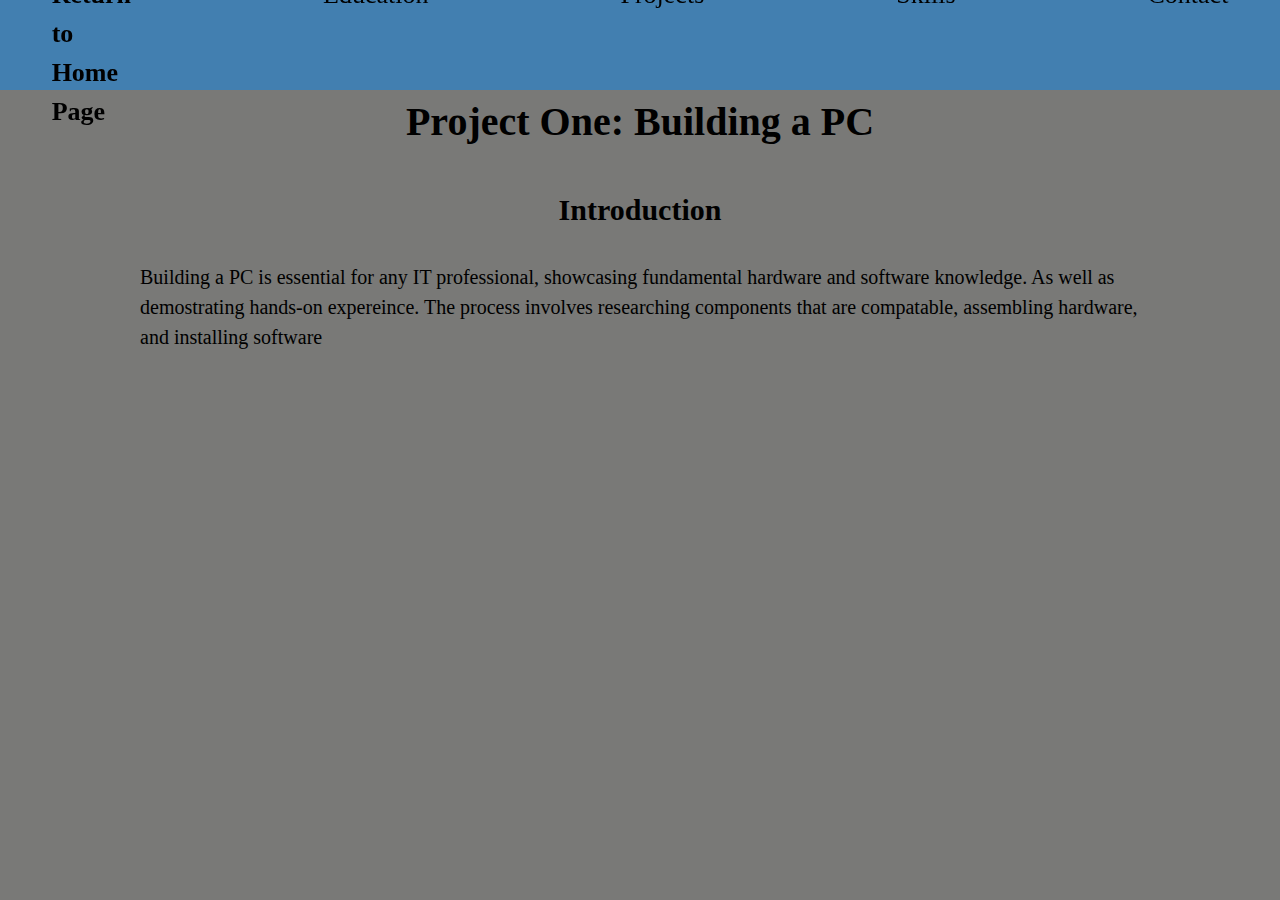
==== src/project/project1.html @ 332efd99 "update" ====
<!DOCTYPE html>
<html lang="en">

<head>
  <meta charset="UTF-8" />
  <meta name="viewport" content="width=device-width, initial-scale=1.0">
  <meta http-equiv="X-UA-Compatible" content="ie=edge" />
  <title>HTML 5 Boilerplate</title>
  <link rel="stylesheet" href="../../assets/project.css" />
</head>
<body>
    <nav id="large-screen-nav">
    <ul>
      <li>
        <a aria-label="Navigate to the Home Page" href="../index.html">Return to Home Page</a>
      </li>
      <li>
      <li>
        <a aria-label="Navigate to the Education Section" href="#education">Education</a>
      </li>
      </li>
      <li>
      <li>
        <a aria-label="Navigate to the Project Section" href="#project">Projects</a>
      </li>
      </li>
      <li>
      <li>
        <a aria-label="Navigate to the Skills Section" href="#skills">Skills</a>
      </li>
      </li>
      <li>
      <li>
        <a aria-label="Navigate to the About Me Section" href="#contact">Contact</a>
      </li>
      </li>
    </ul>
  </nav>
  <main>
    <section id="title">
      <div class="container">
        <h1> Project One: Building a PC</h1>
        </div>
    </section>
    <section id="Introduction">
      <div class="container">
        <h2>Introduction</h2>
        <p> Building a PC is essential for any IT professional, showcasing fundamental hardware and software knowledge. As well as demostrating hands-on expereince.
        The process involves researching components that are compatable, assembling hardware, and installing software </p>
      </div>
    </section>
  </main>
</body>
---- assets/project.css ----
html {
  overflow-anchor: none;
}

#large-screen-nav {
  height: 75px;
  width: 100%;
  position: fixed;
  z-index: 1;
  top: 0;
  left: 0;
  background-color: #427fb0;
  padding-top: 15px;
  transition: 0.25s;
  border-color: #000000;
  display: flex;
  justify-content: center;
  align-items: center;
}

#large-screen-nav > ul {
  list-style: none;
  display: flex;
  margin: 0;
  padding: 0;
}

#large-screen-nav > ul > li {
  padding: 8px 32px;
  text-decoration: none;
  font-size: 26px;
  color: #000000;
  display: inline;
  margin-bottom: 0;
}

#large-screen-nav > ul > li:hover {
  padding: 8px 32px;
  text-decoration: none;
  font-size: 26px;
  color: #f37171;
  font-weight: 600;
  display: inline;
  transition: 0.3s;
  cursor: pointer;
}

#large-screen-nav > ul > li > a {
  padding: 8px 32px;
  text-decoration: none;
  font-size: 26px;
  color: #000000;
  display: inline-block;
  margin-bottom: 0;
}

#large-screen-nav > ul > li > a:hover {
  padding: 8px 32px;
  text-decoration: none;
  font-size: 26px;
  font-weight: bold;
  color: #f37171;
  display: inline-block;
  margin-bottom: 0;
  transition: 0.3s;
  cursor: pointer;
}

#large-screen-nav > ul > li > a:after {
  transition-delay: 0.2s;
  transition-duration: 0.7s;
  transition-property: all;
  transition-timing-function: ease-out;
}

body {
  color: #000000;
  font-size: 400;
  line-height: 1.5;
  width: auto;
  background-color: #797977;
  margin: 0;
}

main {
  display: block;
  margin: 0 auto;
  position: relative;
  unicode-bidi: isolate;
  padding-top: 65px; /* Ensure content does not overlap with navbar */
}

.container {
  display: flex;
  flex-direction: column;
  justify-content: center;
  align-items: center;
  text-rendering: optimizeLegibility;
  text-size-adjust: 100%;
  -webkit-text-size-adjust: auto;
}

.container h1 {
  font-size: 40px;
  font-family: 'Times New Roman', Times, serif;
  font-weight: 600;
  margin-bottom: 10px;
  -webkit-text-size-adjust: antialiased;
  text-size-adjust: 100%;
  text-rendering: optimizeLegibility;
}

.container h2 {
  font-size: 30px;
  font-family: "Times New Roman", Times, serif;
  font-weight: 600;
  margin-bottom: 10px;
  -webkit-text-size-adjust: antialiased;
  text-size-adjust: 100%;
  text-rendering: optimizeLegibility;
  text-align: left;
}

.container p {
  font-size: 20px;
  font-weight: 400;
  -webkit-text-size-adjust: antialiased;
  text-size-adjust: 100%;
  text-rendering: optimizeLegibility;
  max-width: 1000px;
}

hr {
  width: 200%;
  margin-left: -50px;
}
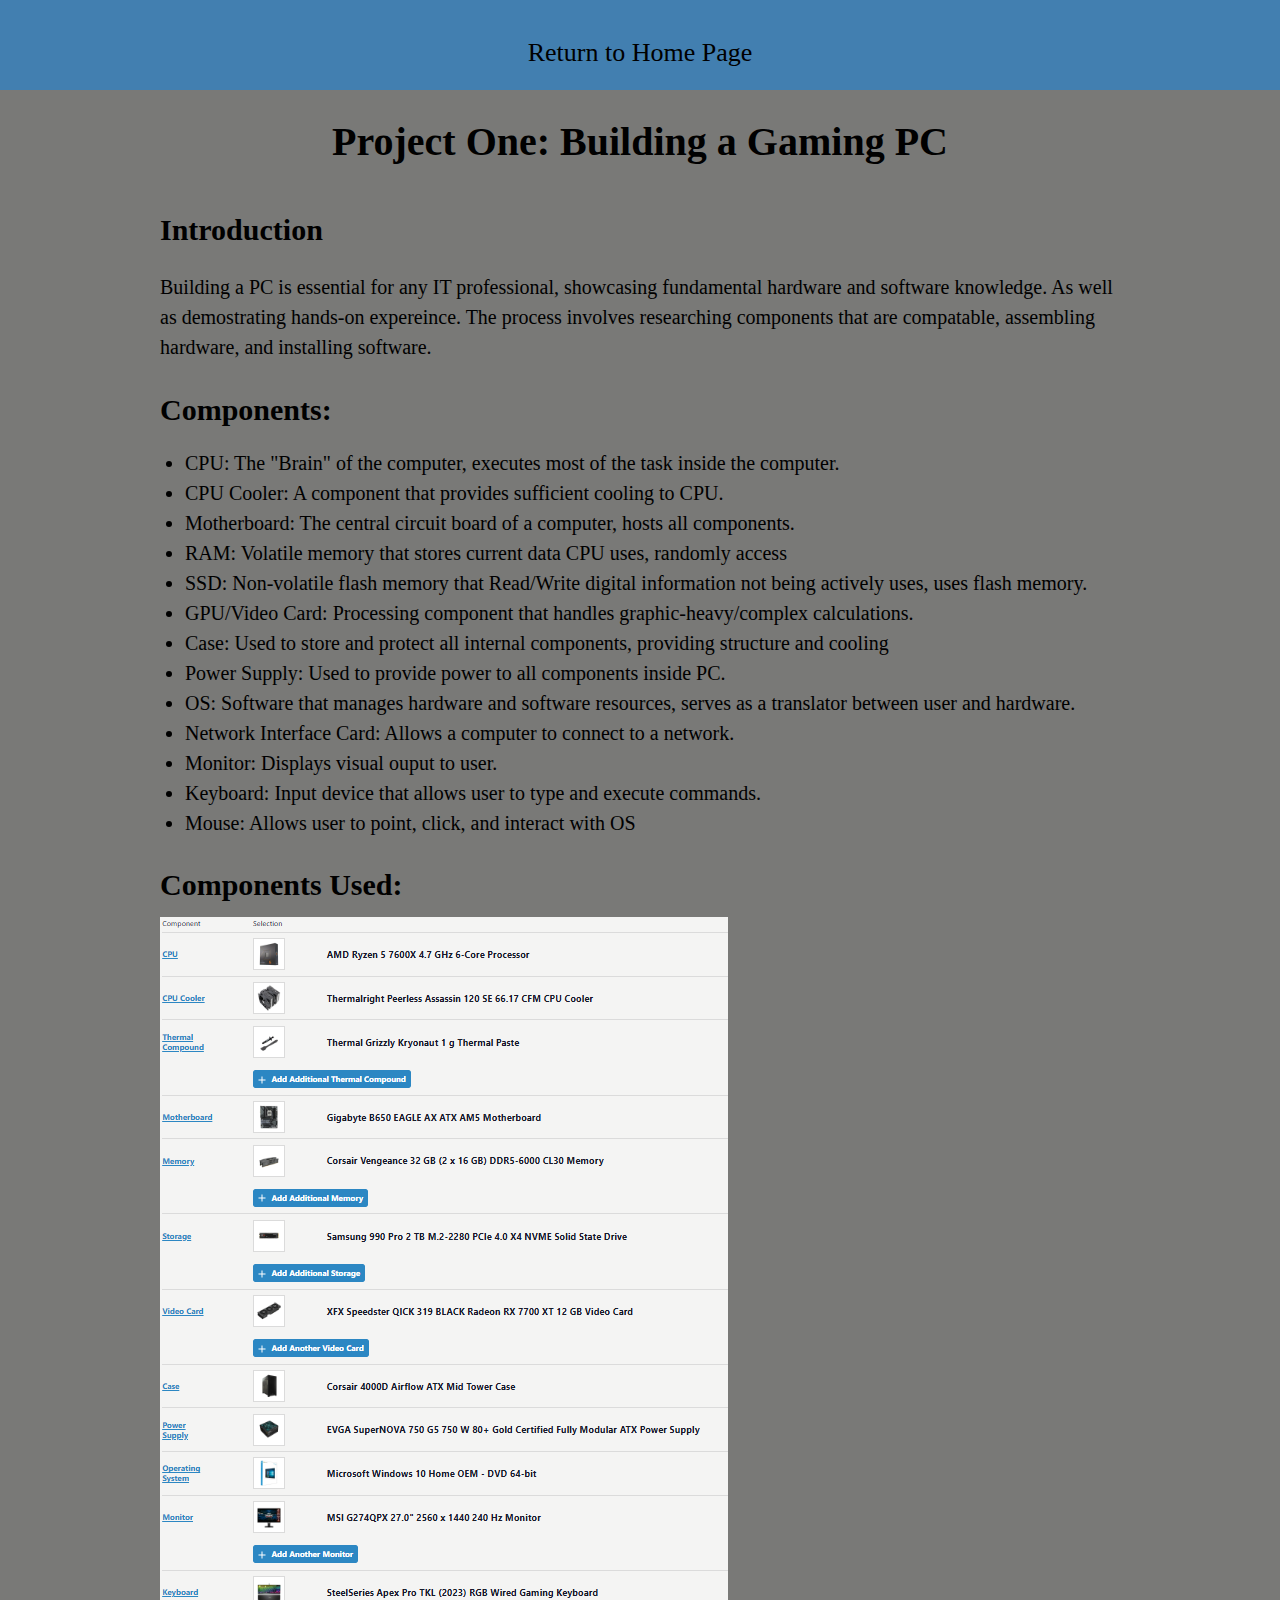
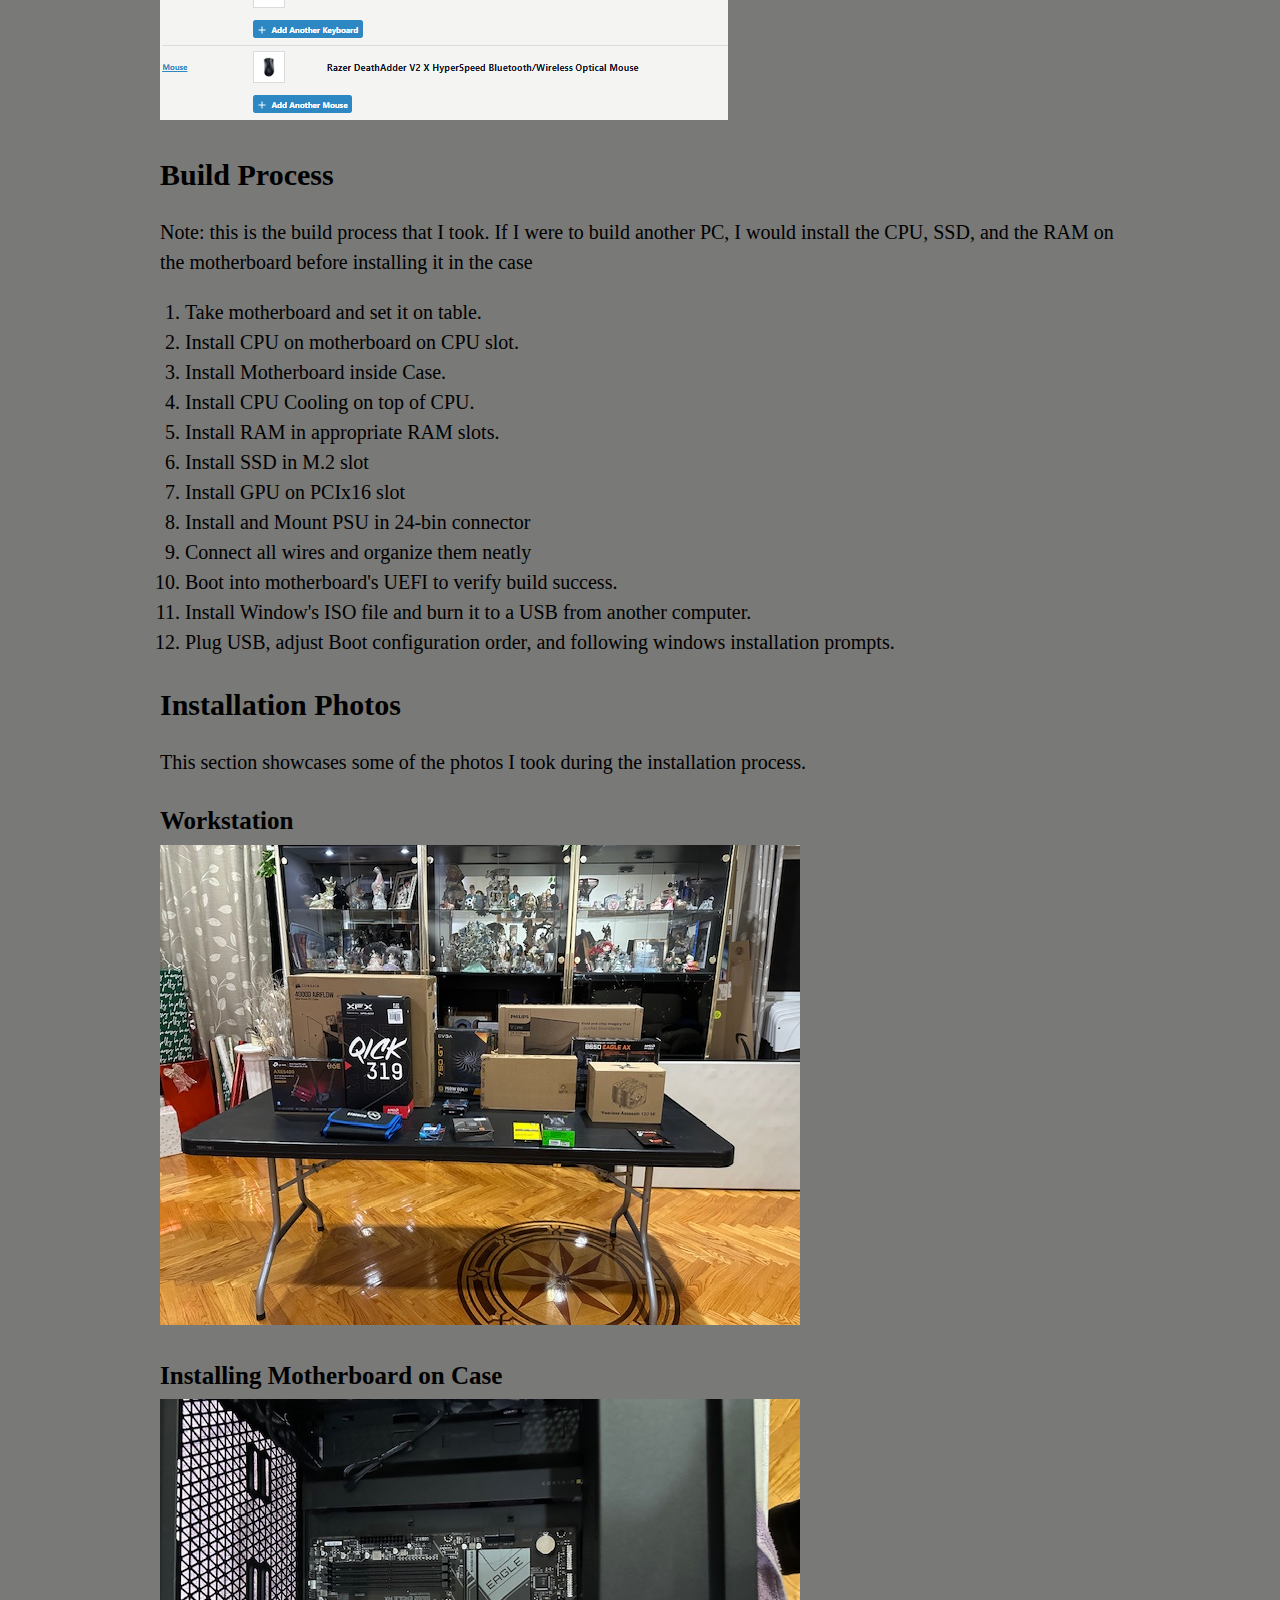
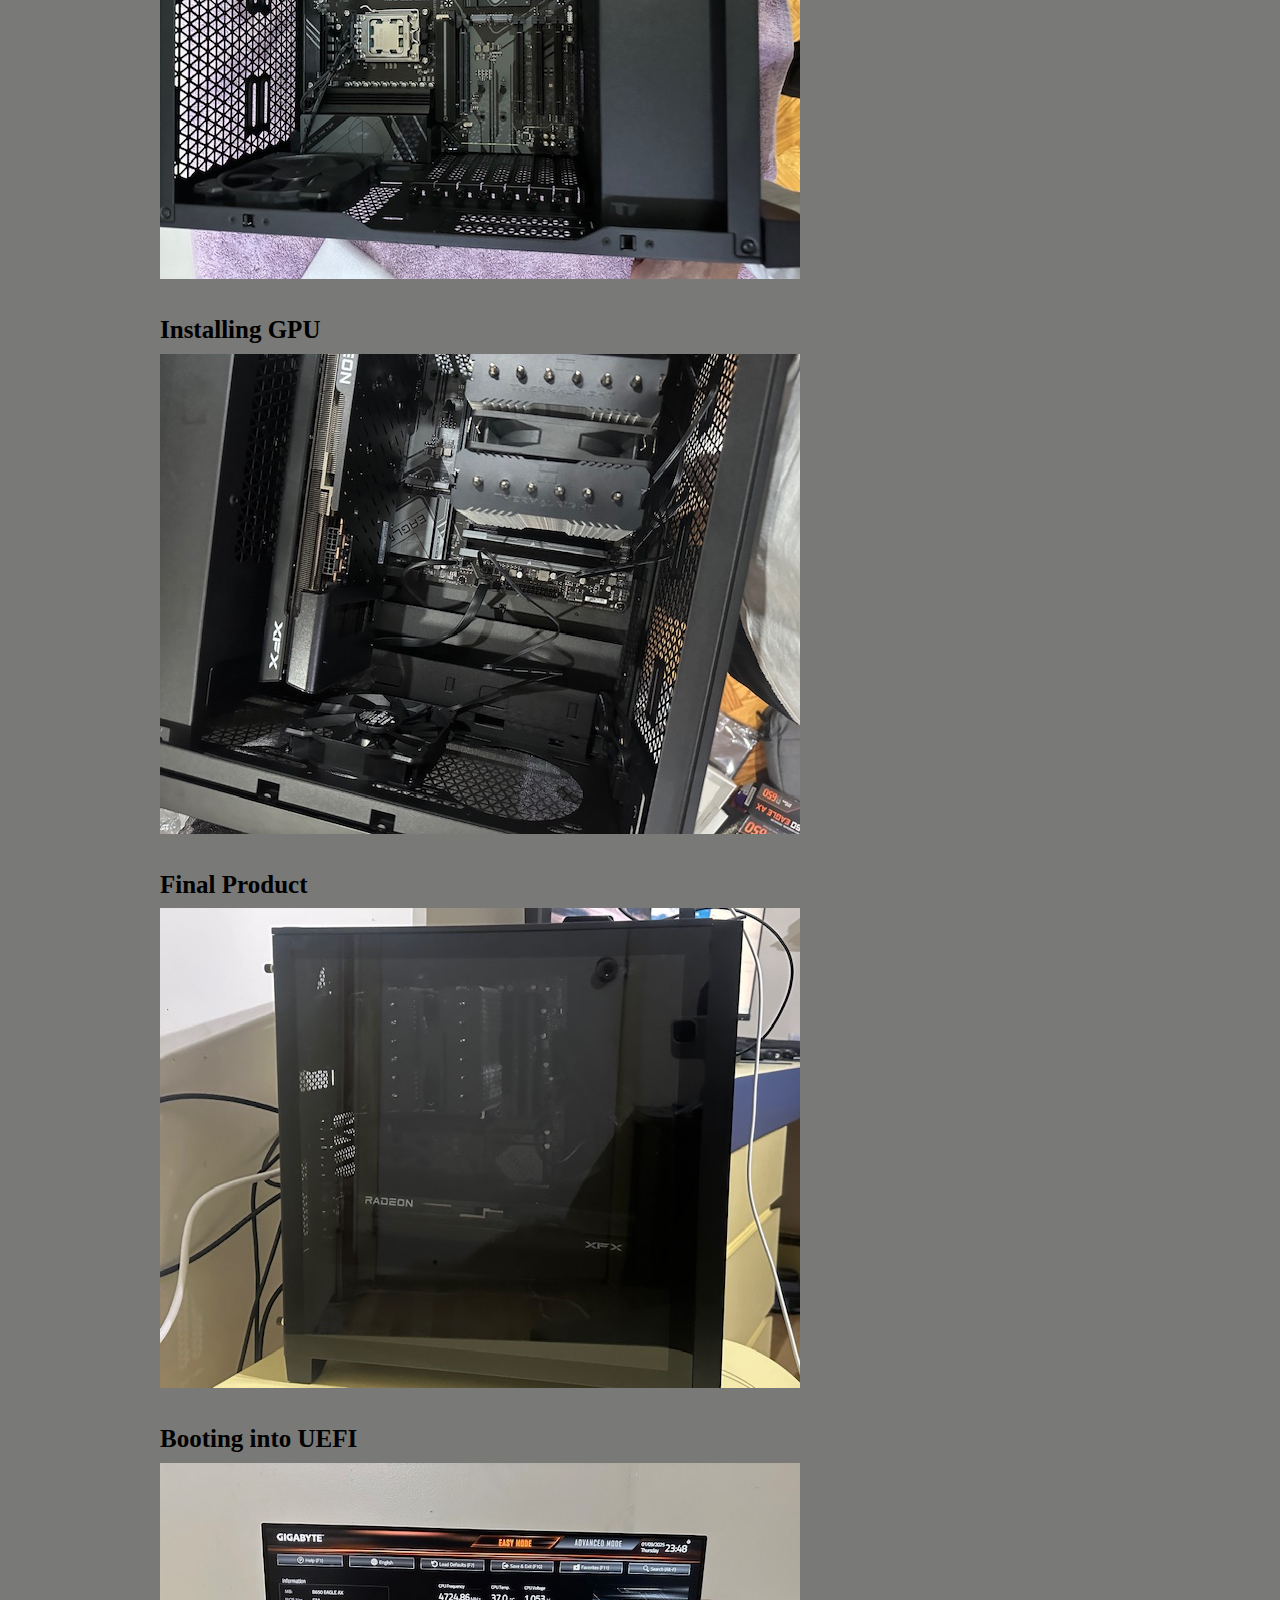
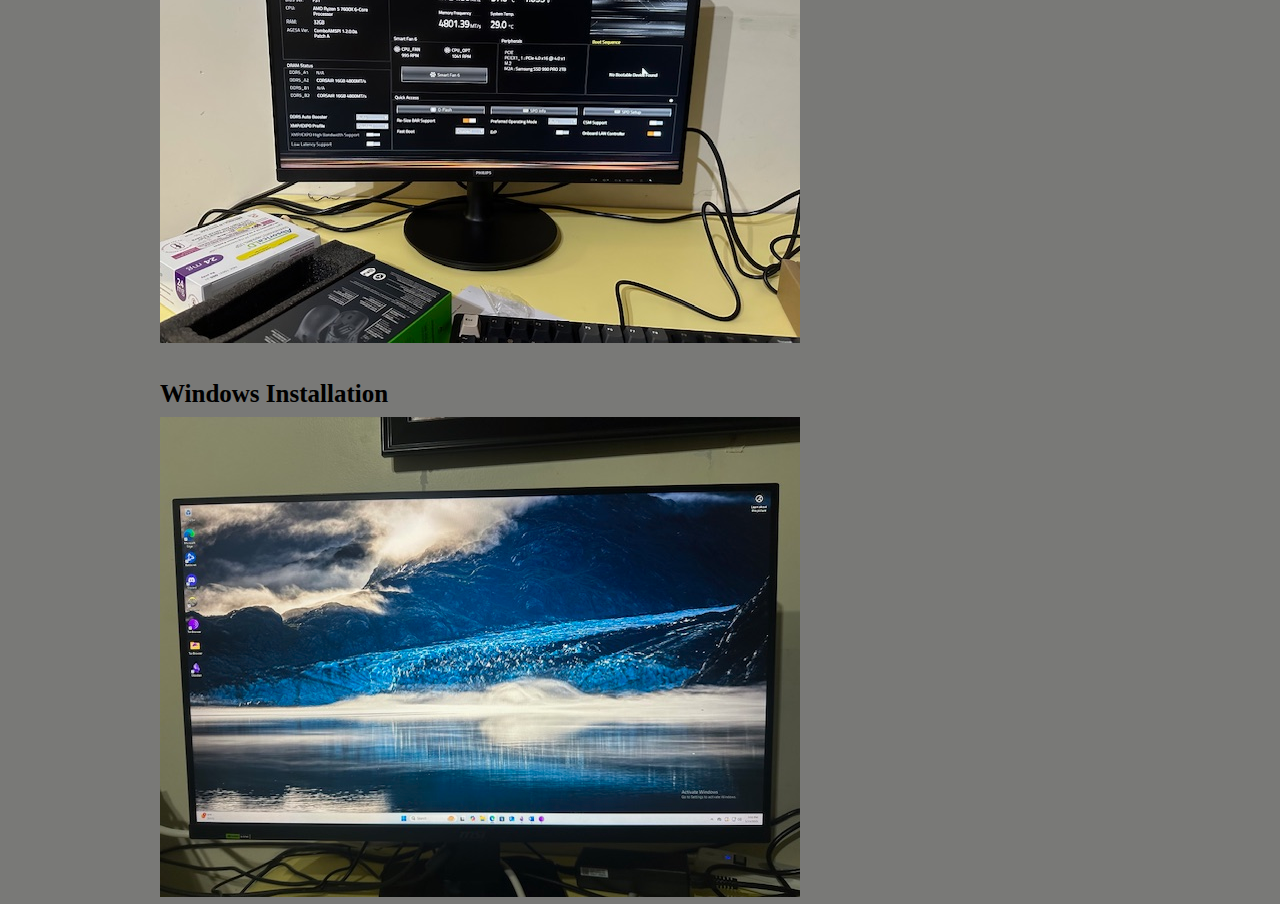
==== commit 9d4bb93b: "update" ====
--- a/src/project/project1.html
+++ b/src/project/project1.html
@@ -14,40 +14,87 @@
       <li>
         <a aria-label="Navigate to the Home Page" href="../index.html">Return to Home Page</a>
       </li>
-      <li>
-      <li>
-        <a aria-label="Navigate to the Education Section" href="#education">Education</a>
-      </li>
-      </li>
-      <li>
-      <li>
-        <a aria-label="Navigate to the Project Section" href="#project">Projects</a>
-      </li>
-      </li>
-      <li>
-      <li>
-        <a aria-label="Navigate to the Skills Section" href="#skills">Skills</a>
-      </li>
-      </li>
-      <li>
-      <li>
-        <a aria-label="Navigate to the About Me Section" href="#contact">Contact</a>
-      </li>
-      </li>
     </ul>
   </nav>
   <main>
     <section id="title">
       <div class="container">
-        <h1> Project One: Building a PC</h1>
+        <h1> Project One: Building a Gaming PC</h1>
         </div>
     </section>
     <section id="Introduction">
       <div class="container">
         <h2>Introduction</h2>
         <p> Building a PC is essential for any IT professional, showcasing fundamental hardware and software knowledge. As well as demostrating hands-on expereince.
-        The process involves researching components that are compatable, assembling hardware, and installing software </p>
+        The process involves researching components that are compatable, assembling hardware, and installing software. </p>
       </div>
+    </section>
+    <section id="components">
+      <div class="container">
+        <h2>Components:</h2>
+        <ul>
+          <li>CPU: The "Brain" of the computer, executes most of the task inside the computer. </li>
+          <li>CPU Cooler: A component that provides sufficient cooling to CPU.</li>
+          <li>Motherboard: The central circuit board of a computer, hosts all components.</li>
+          <li>RAM: Volatile memory that stores current data CPU uses, randomly access</li>
+          <li>SSD: Non-volatile flash memory that Read/Write digital information not being actively uses, uses flash memory.</li>
+          <li>GPU/Video Card: Processing component that handles graphic-heavy/complex calculations.</li>
+          <li>Case: Used to store and protect all internal components, providing structure and cooling</li>
+          <li>Power Supply: Used to provide power to all components inside PC.</li>
+          <li>OS: Software that manages hardware and software resources, serves as a translator between user and hardware.</li>
+          <li>Network Interface Card: Allows a computer to connect to a network.</li>
+          <li>Monitor: Displays visual ouput to user.</li>
+          <li>Keyboard: Input device that allows user to type and execute commands.</li>
+          <li>Mouse: Allows user to point, click, and interact with OS</li>
+        </ul>
+      </div>
+    </section>
+    <section id="parts-used">
+      <div class="container">
+        <h2>Components Used:</h2>
+        <img src="../../assets/img/project1_img/components-used.png" alt="components-used">
+      </div>
+    </section>
+    <section id="build-process">
+      <div class="container">
+        <h2>Build Process</h2>
+        <p>Note: this is the build process that I took. If I were to build another PC, I would install the CPU, SSD, and the RAM on the motherboard before installing it in the case</p>
+        <ol>
+          <li>Take motherboard and set it on table.</li>
+          <li>Install CPU on motherboard on CPU slot.</li>
+          <li>Install Motherboard inside Case.</li>
+          <li>Install CPU Cooling on top of CPU.</li>
+          <li>Install RAM in appropriate RAM slots.</li>
+          <li>Install SSD in M.2 slot</li>
+          <li>Install GPU on PCIx16 slot</li>
+          <li>Install and Mount PSU in 24-bin connector</li>
+          <li>Connect all wires and organize them neatly</li>
+          <li>Boot into motherboard's UEFI to verify build success.</li>
+          <li>Install Window's ISO file and burn it to a USB from another computer.</li>
+          <li>Plug USB, adjust Boot configuration order, and following windows installation prompts.</li>
+        </ol>
+      </div>
+    </section>
+    <section id="photos">
+      <div class="container">
+        <h2>Installation Photos</h2>
+        <p>This section showcases some of the photos I took during the installation process.</p>
+        <h3>Workstation</h3>
+        <img src="../../assets/img/project1_img/workstation.jpg" alt="workstation">
+        <h3>Installing Motherboard on Case</h3>
+        <img src="../../assets/img/project1_img/installing-motherboard-to-case.jpg" alt="Installing Motherboard on Case">
+        <h3>Installing GPU</h3>
+        <img src="../../assets/img/project1_img/installing-gpu.jpg" alt="Installing GPU">
+        <h3>Final Product</h3>
+        <img src="../../assets/img/project1_img/final-product.jpg" alt="Final Build">
+        <h3>Booting into UEFI</h3>
+        <img src="../../assets/img/project1_img/UEFI.jpg" alt="Seeing UEFI">
+        <h3> Windows Installation</h3>
+        <img src="../../assets/img/project1_img/windows-OS.jpg" alt="Windows Installaiton">
+      </div>
+    </section>
+    <section id="performance-measure">
+
     </section>
   </main>
 </body>--- a/assets/project.css
+++ b/assets/project.css
@@ -1,5 +1,8 @@
 html {
   overflow-anchor: none;
+  text-rendering: optimizeLegibility;
+  text-size-adjust: 100%;
+  min-width: 300px;
 }
 
 #large-screen-nav {
@@ -7,8 +10,6 @@
   width: 100%;
   position: fixed;
   z-index: 1;
-  top: 0;
-  left: 0;
   background-color: #427fb0;
   padding-top: 15px;
   transition: 0.25s;
@@ -77,9 +78,9 @@
   color: #000000;
   font-size: 400;
   line-height: 1.5;
-  width: auto;
   background-color: #797977;
   margin: 0;
+  padding: 0;
 }
 
 main {
@@ -91,13 +92,10 @@
 }
 
 .container {
-  display: flex;
-  flex-direction: column;
-  justify-content: center;
-  align-items: center;
-  text-rendering: optimizeLegibility;
-  text-size-adjust: 100%;
-  -webkit-text-size-adjust: auto;
+  display: block;
+  margin: 0 auto;
+  width: auto;
+  position: relative;
 }
 
 .container h1 {
@@ -121,7 +119,18 @@
   text-align: left;
 }
 
-.container p {
+.container h3 {
+  font-size: 25px;
+  font-family: "Times New Roman", Times, serif;
+  font-weight: 600;
+  margin-bottom: 5px;
+  -webkit-text-size-adjust: antialiased;
+  text-size-adjust: 100%;
+  text-rendering: optimizeLegibility;
+  text-align: left;
+}
+
+.container p, li {
   font-size: 20px;
   font-weight: 400;
   -webkit-text-size-adjust: antialiased;
@@ -130,7 +139,24 @@
   max-width: 1000px;
 }
 
+ul, ol{
+  padding-left: 25px;
+}
+
+#title{
+  display: flex;
+  padding-top: 20px;
+  
+}
+
 hr {
   width: 200%;
   margin-left: -50px;
-}+}
+
+
+@media screen and (min-width: 1024px) {
+  .container {
+      max-width: 960px;
+  }
+}
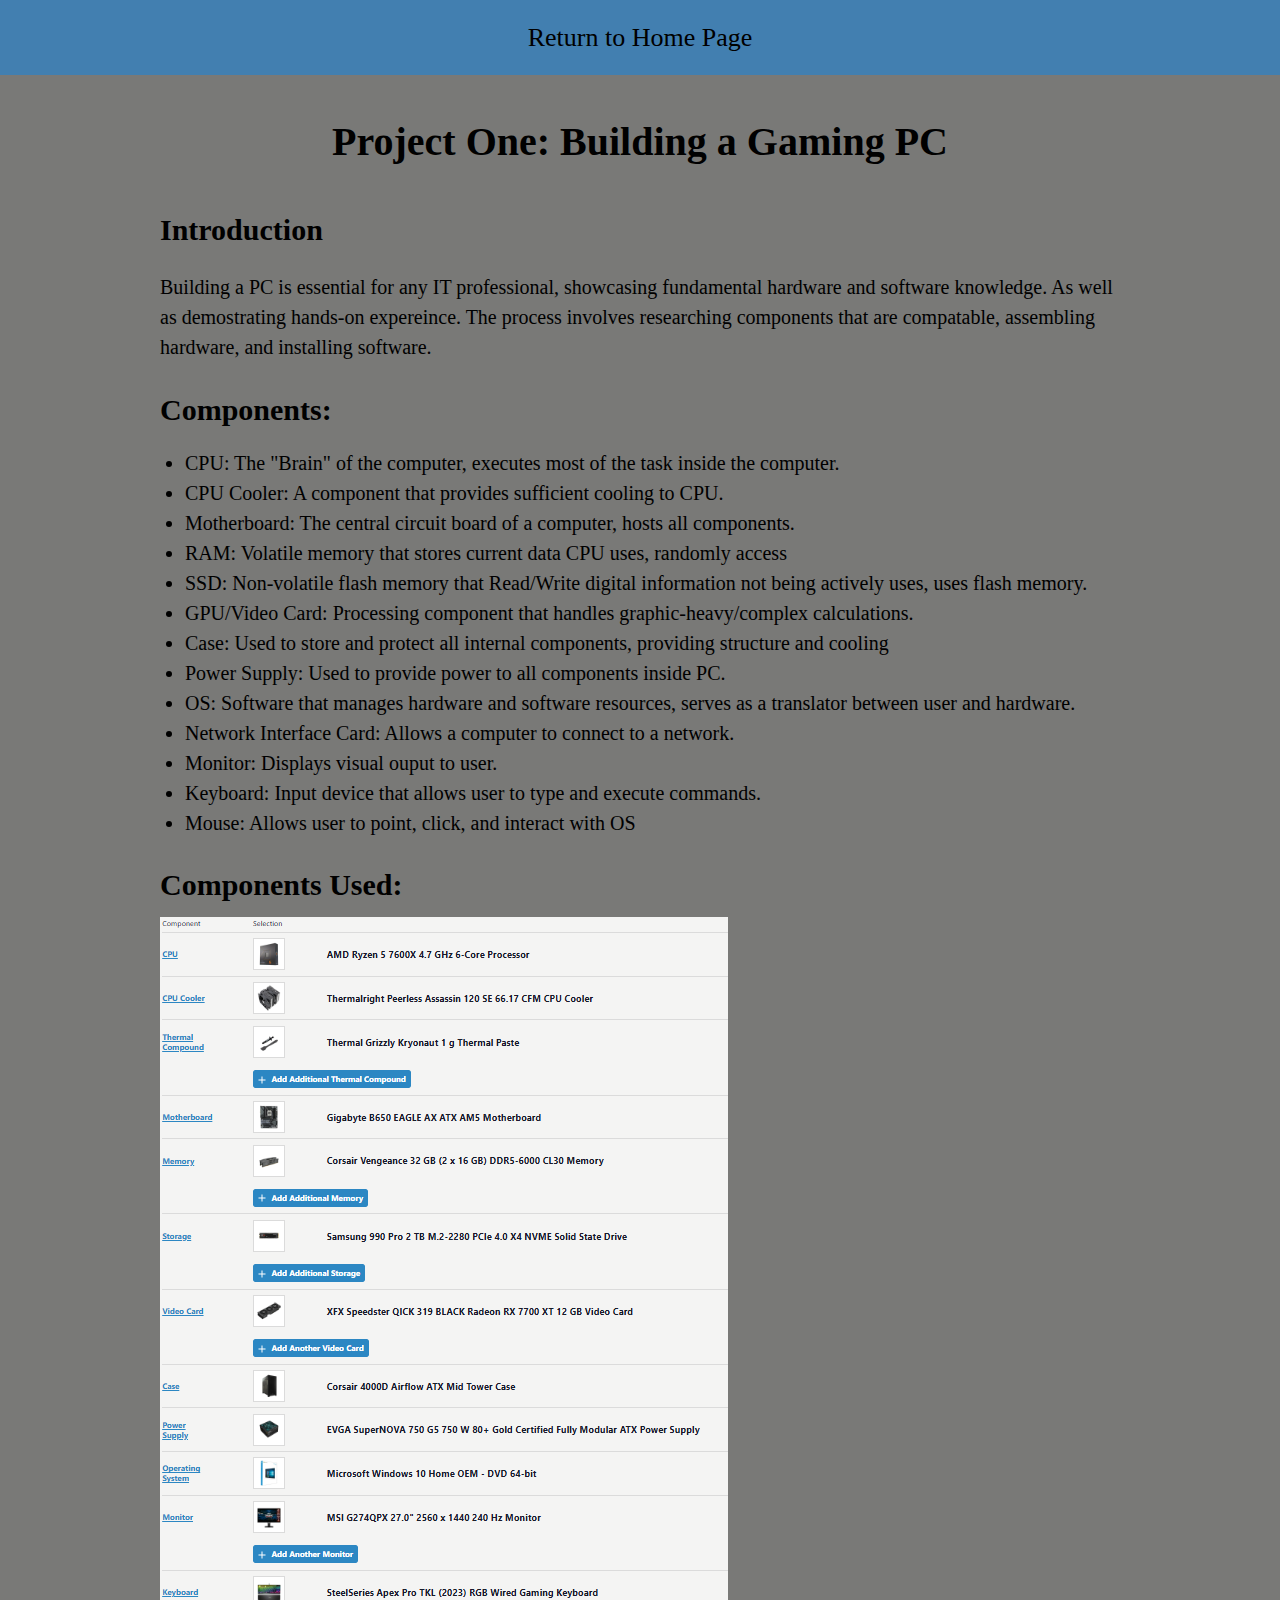
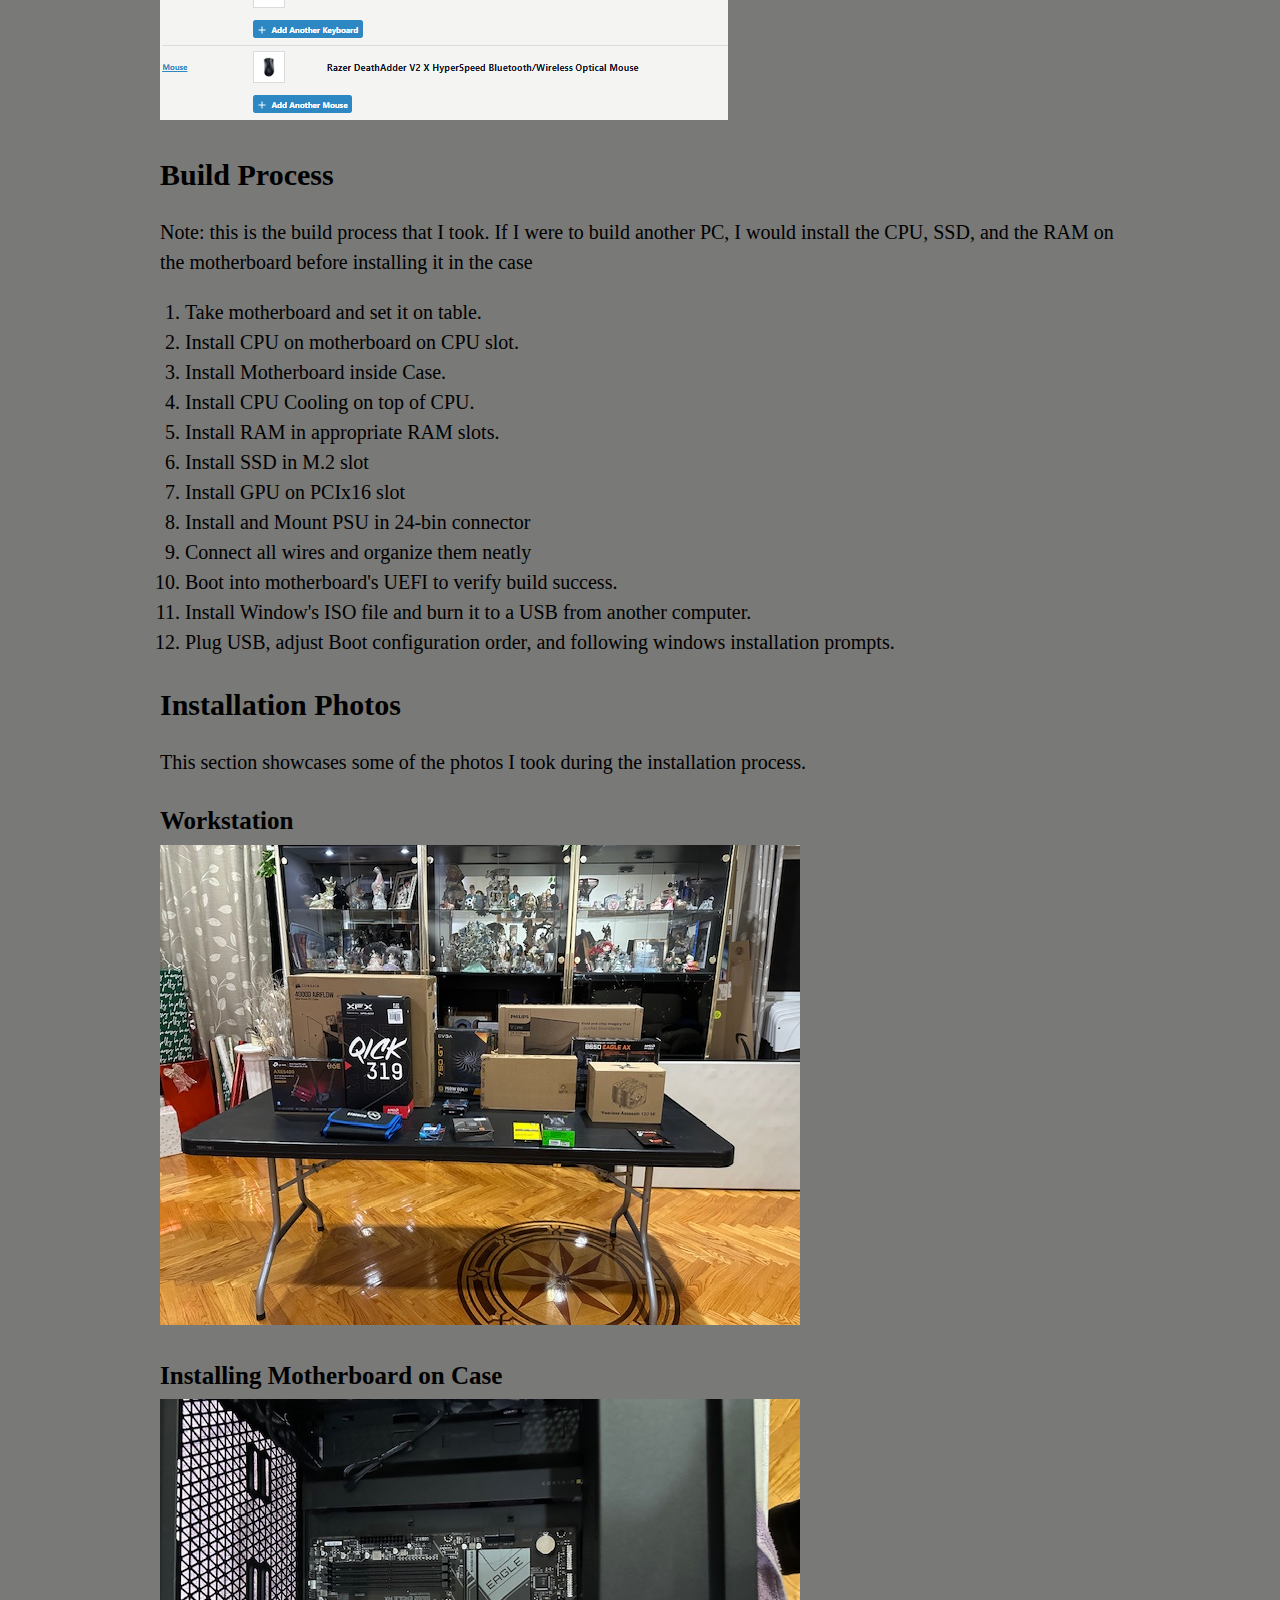
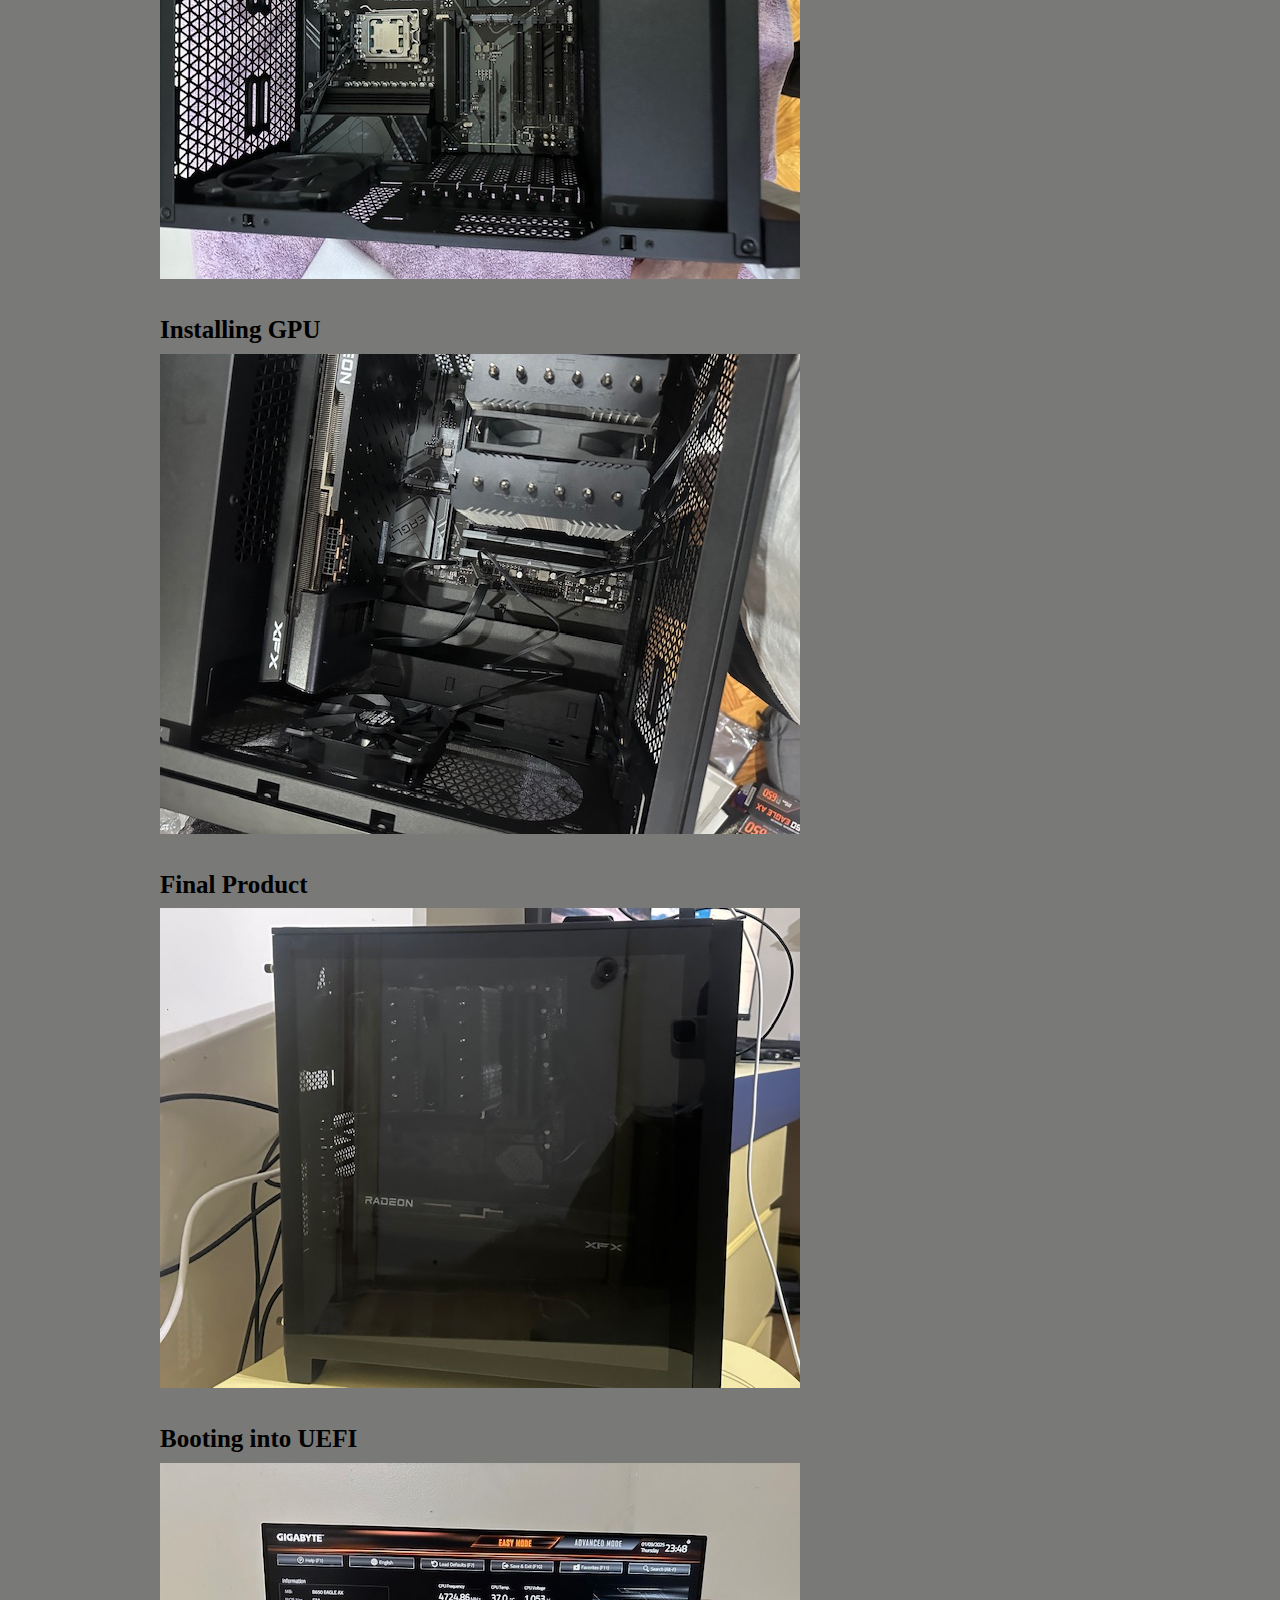
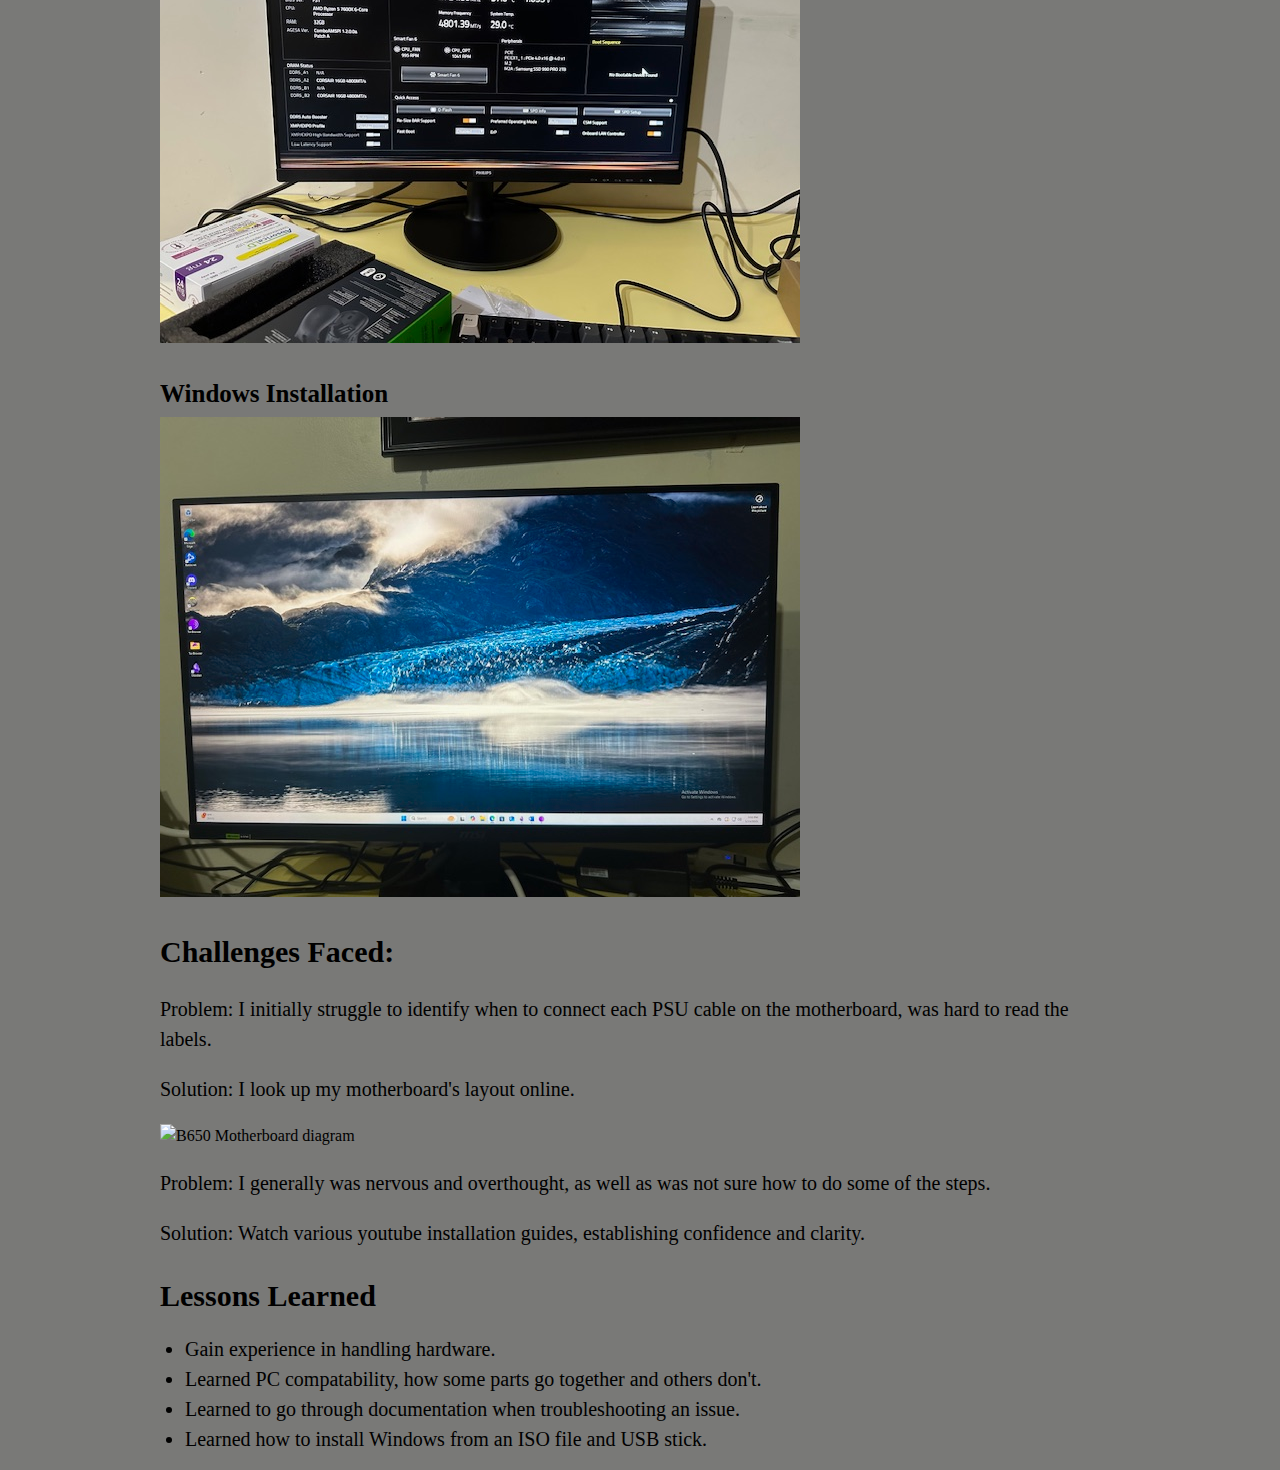
==== commit 0a2f5b10: "update" ====
--- a/src/project/project1.html
+++ b/src/project/project1.html
@@ -93,8 +93,32 @@
         <img src="../../assets/img/project1_img/windows-OS.jpg" alt="Windows Installaiton">
       </div>
     </section>
-    <section id="performance-measure">
-
+    <section id="benchmarks">
+      <div class="container">
+        
+      </div>
+    </section>
+    <section id="challenges-faced">
+      <div class="container">
+        <h2>Challenges Faced:</h2>
+        <p>Problem: I initially struggle to identify when to connect each PSU cable on the motherboard, was hard to read the labels.</p>
+        <p>Solution: I look up my motherboard's layout online.</p>
+        <img id="board-layout" src="https://static-data2.manualslib.com/pdf7/330/32903/3290254-gigabyte/images/gigabyte-b650-gaming-x-ax-motherboard-layout-part-2-8df62.png" alt="B650 Motherboard diagram">
+        <br />
+        <p>Problem: I generally was nervous and overthought, as well as was not sure how to do some of the steps.</p>
+        <p>Solution: Watch various youtube installation guides, establishing confidence and clarity.</p>
+      </div>
+    </section>
+    <section id="lessons-learned">
+      <div class="container">
+        <h2>Lessons Learned</h2>
+        <ul>
+          <li>Gain experience in handling hardware.</li>
+          <li>Learned PC compatability, how some parts go together and others don't.</li>
+          <li>Learned to go through documentation when troubleshooting an issue.</li>
+          <li>Learned how to install Windows from an ISO file and USB stick.</li>
+        </ul>
+      </div>
     </section>
   </main>
 </body>--- a/assets/project.css
+++ b/assets/project.css
@@ -11,7 +11,6 @@
   position: fixed;
   z-index: 1;
   background-color: #427fb0;
-  padding-top: 15px;
   transition: 0.25s;
   border-color: #000000;
   display: flex;
@@ -154,6 +153,10 @@
   margin-left: -50px;
 }
 
+img{
+  max-width: 640px;
+}
+
 
 @media screen and (min-width: 1024px) {
   .container {
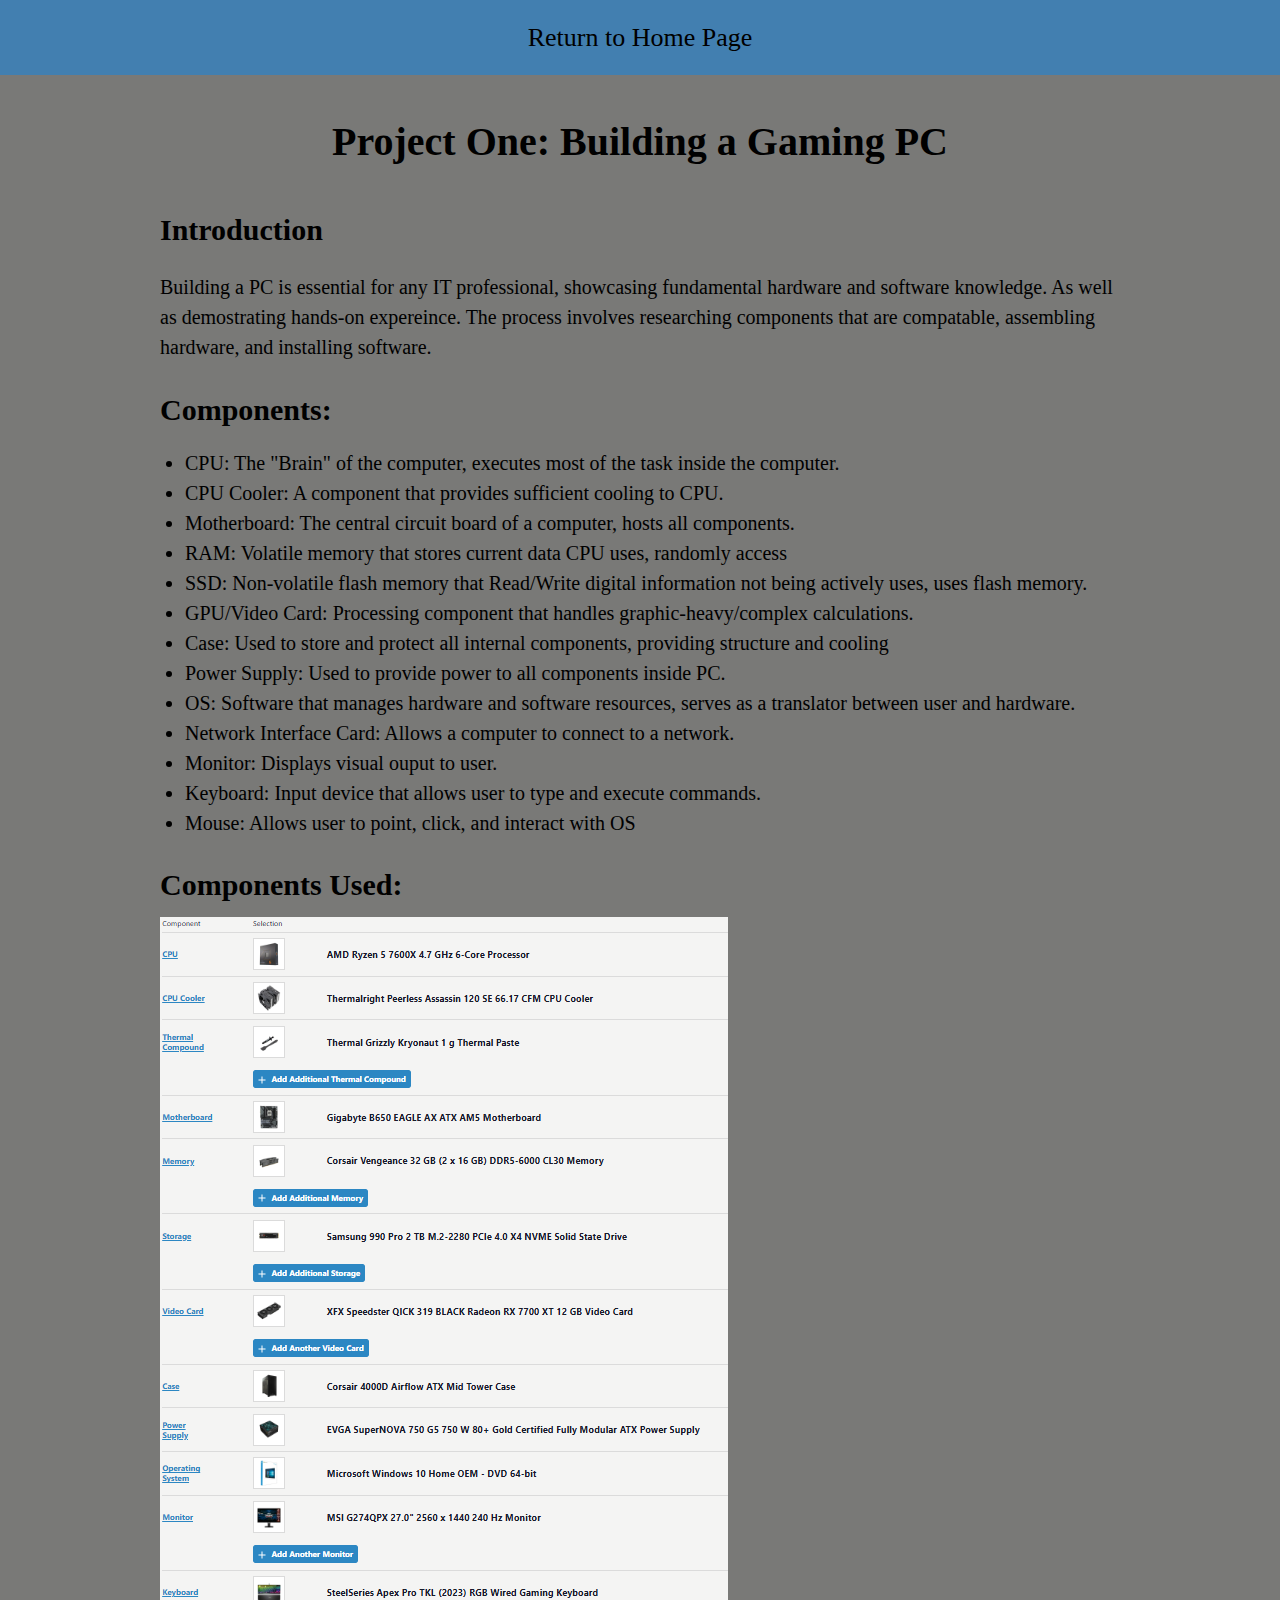
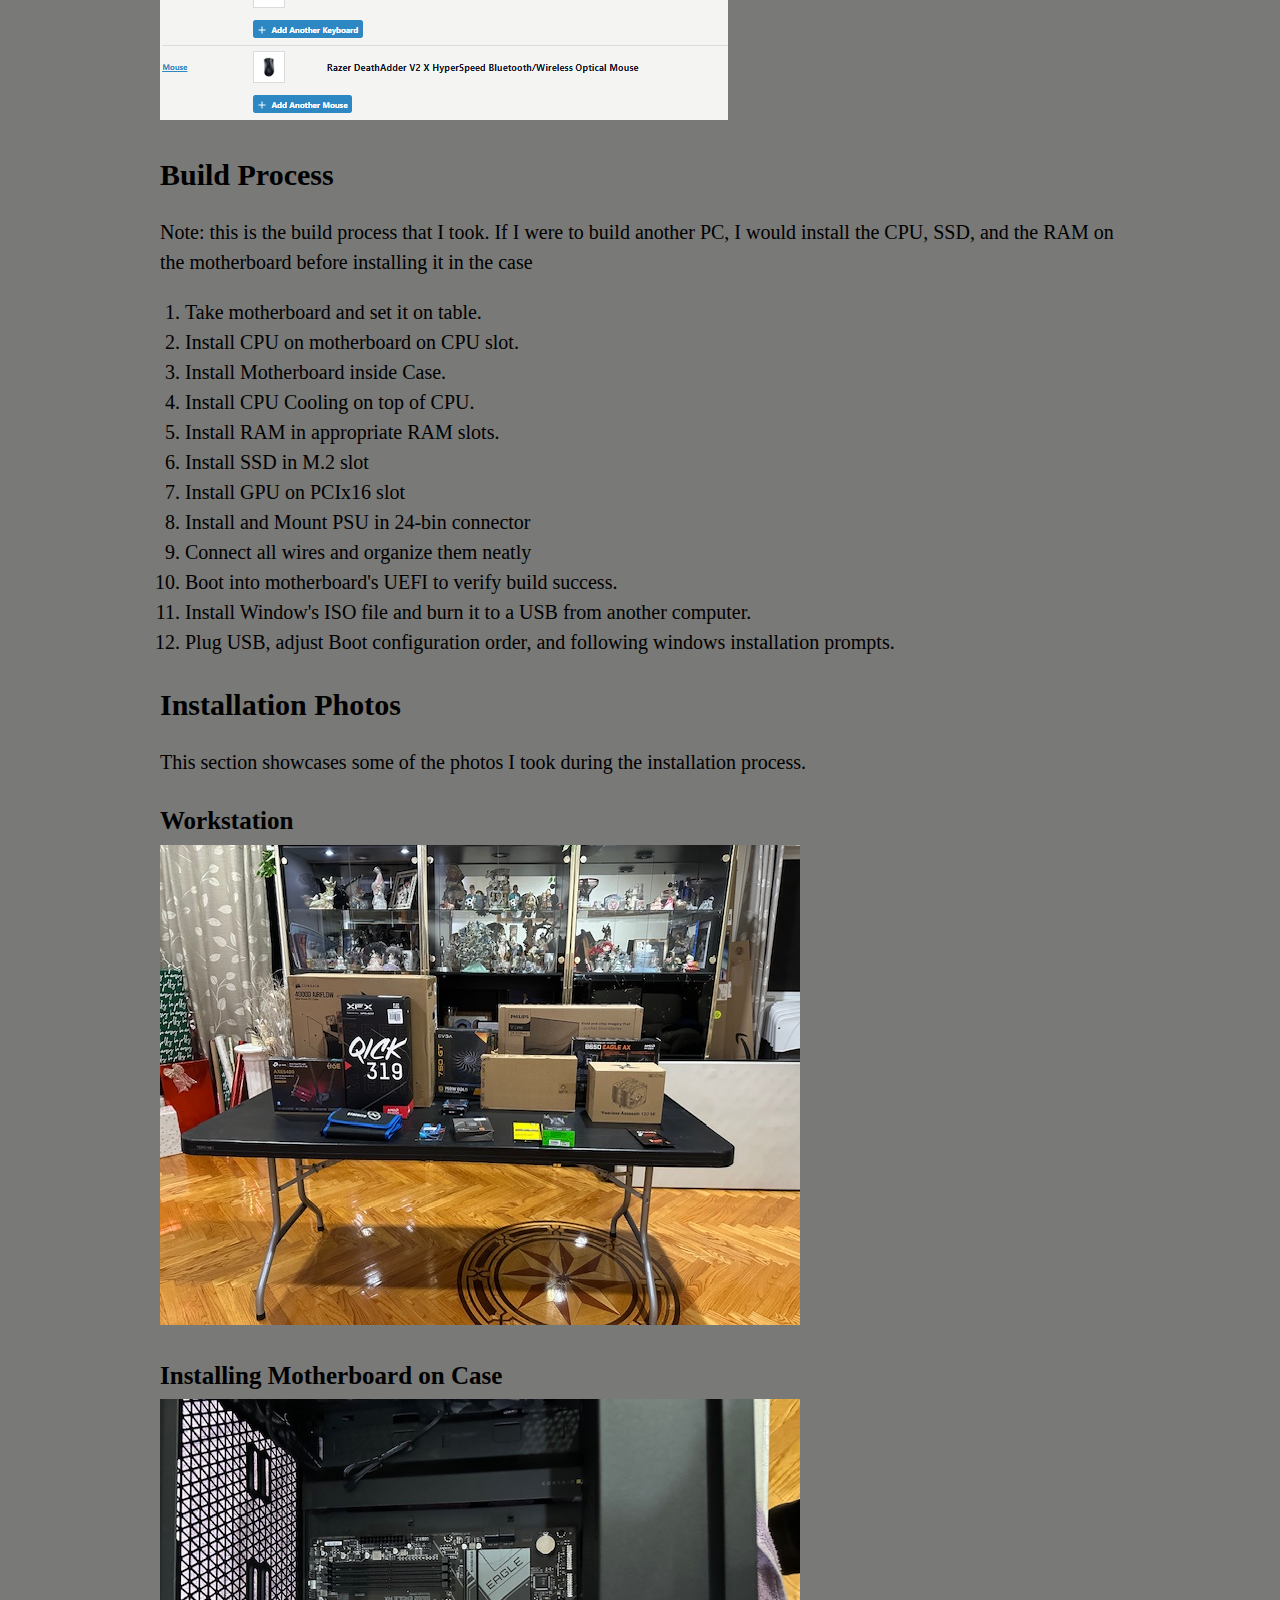
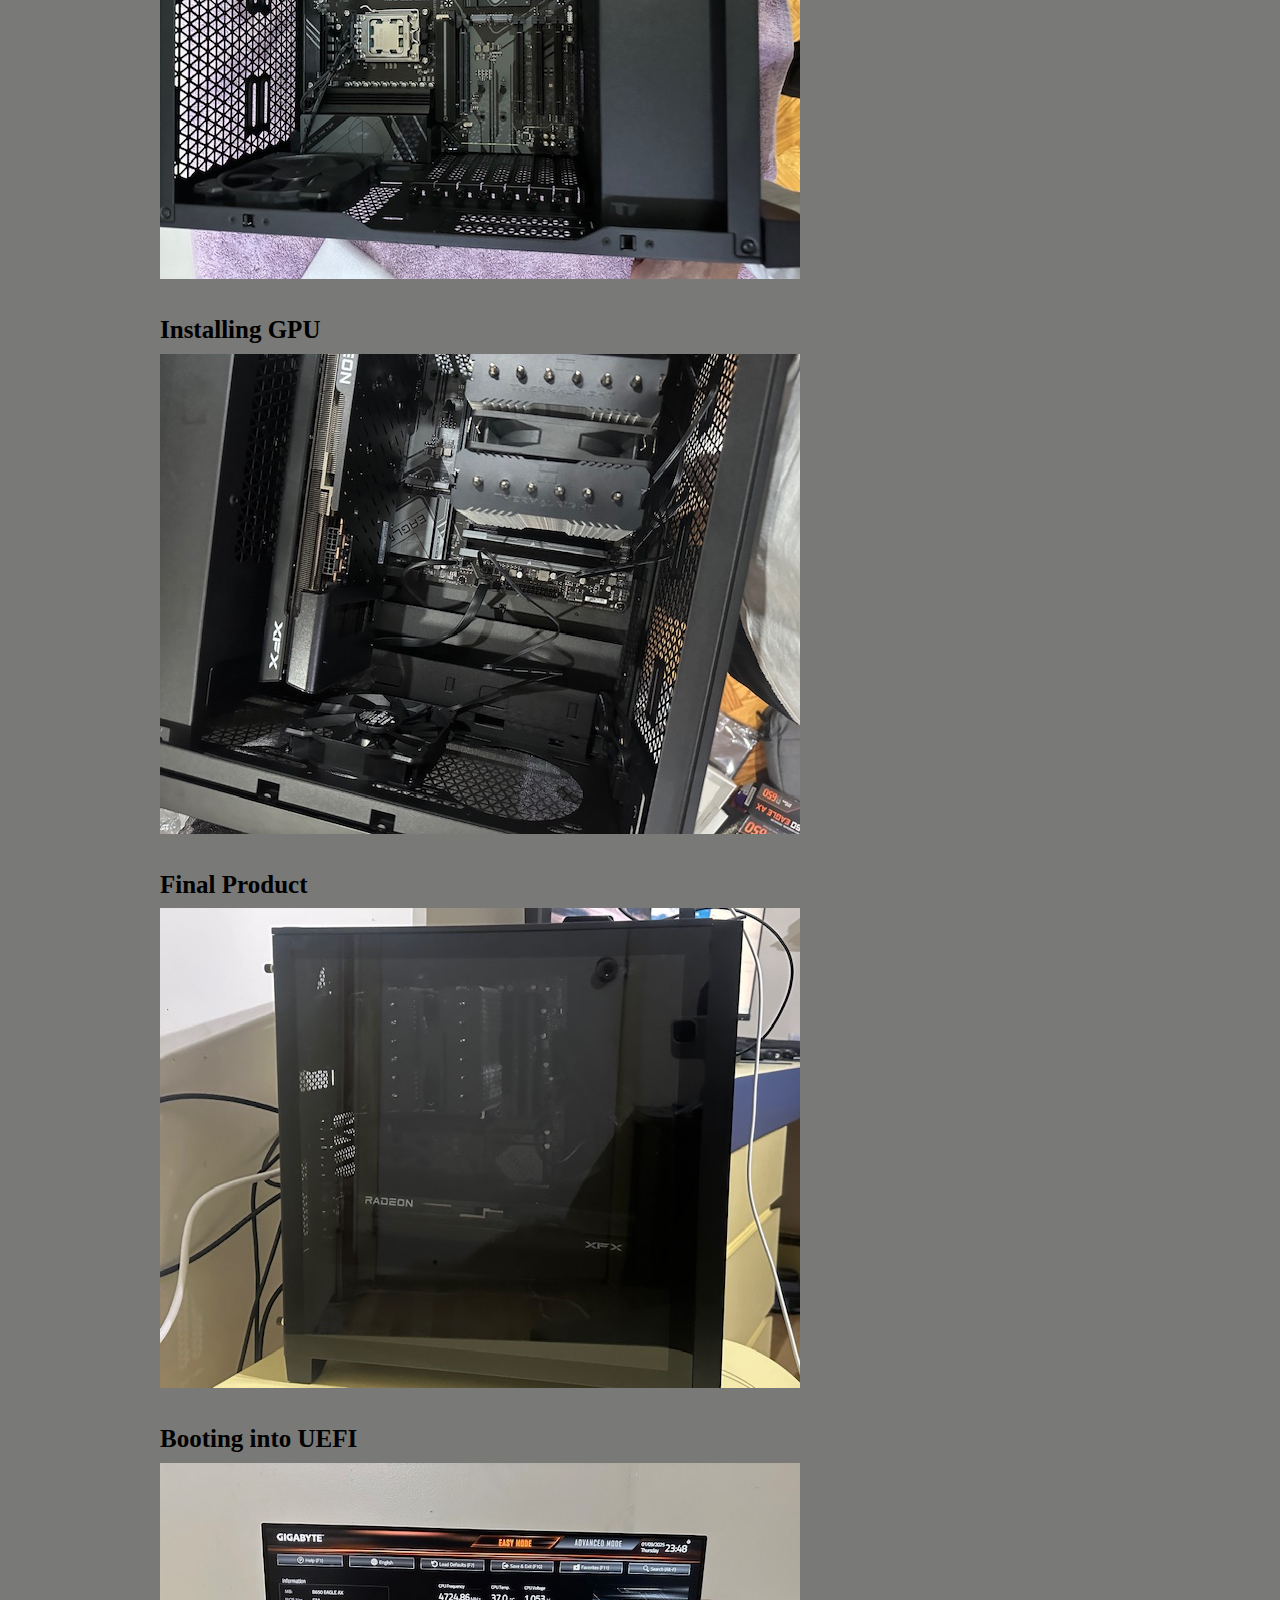
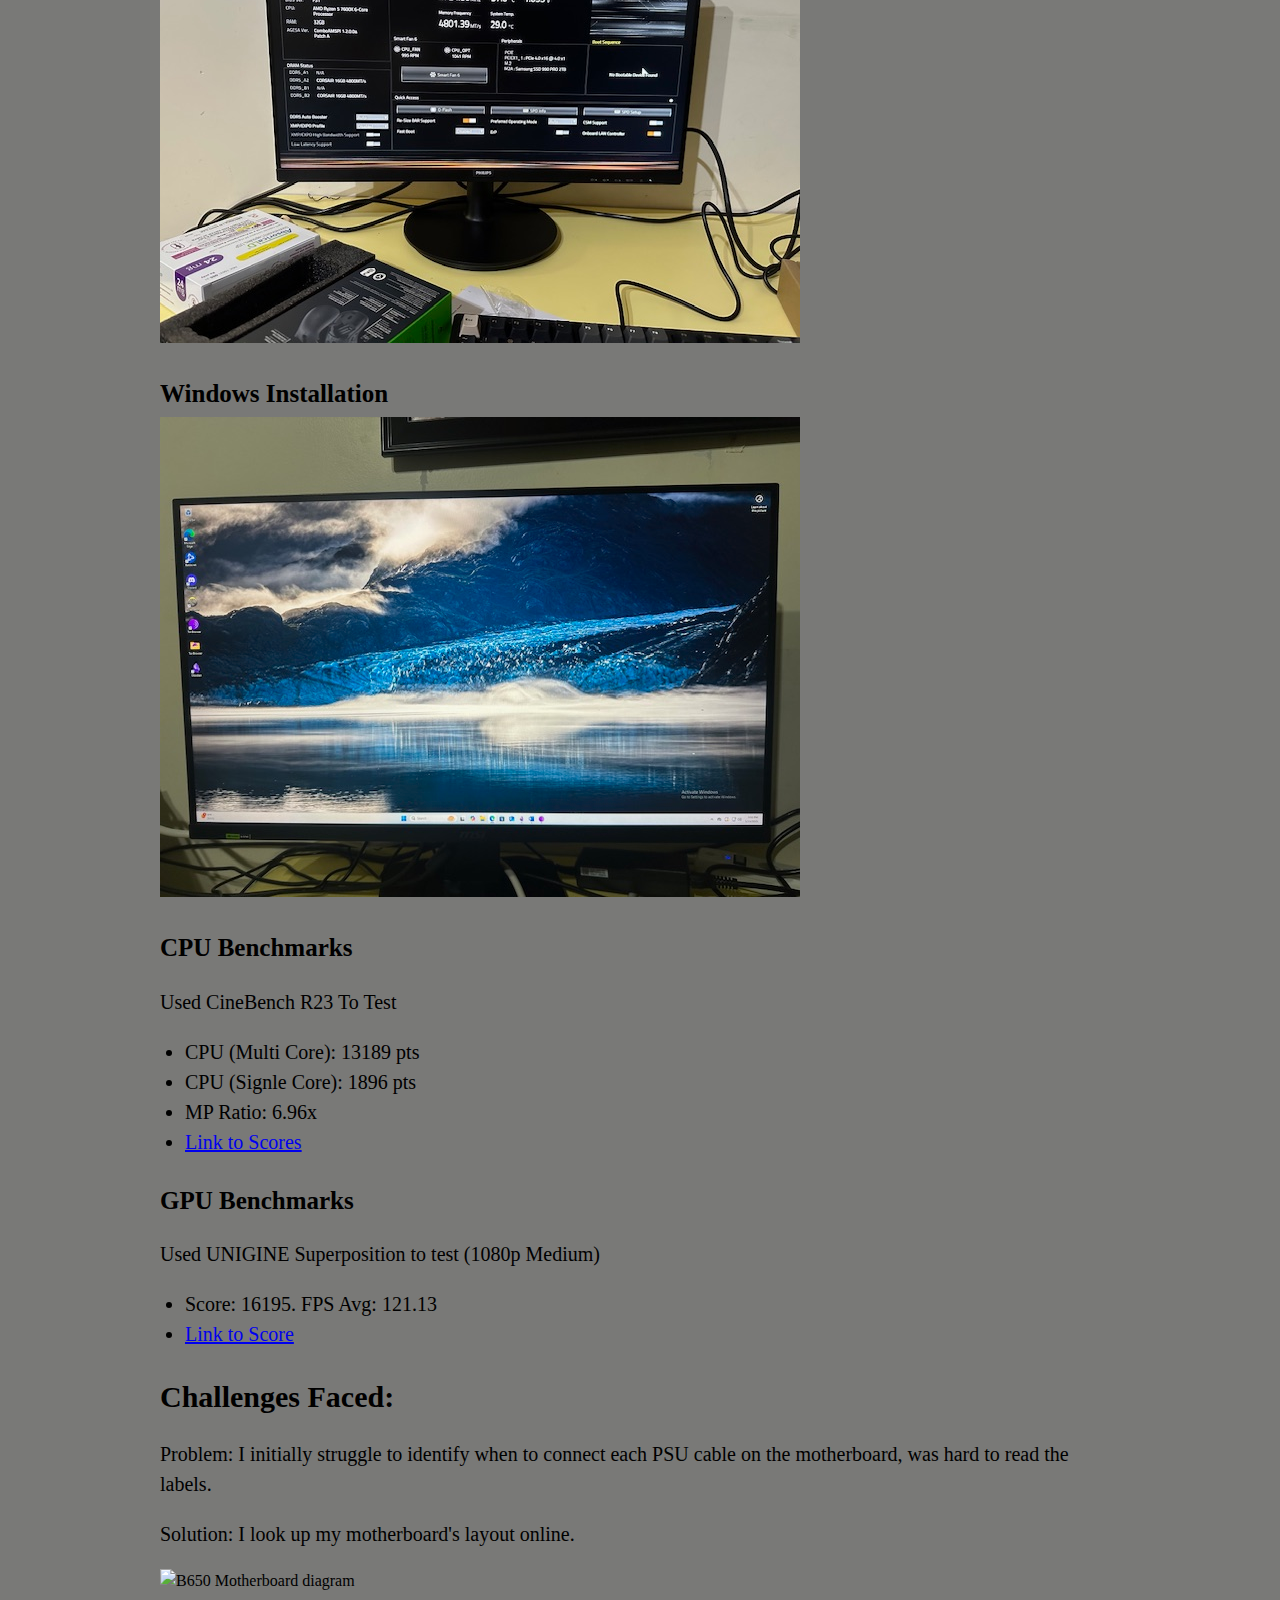
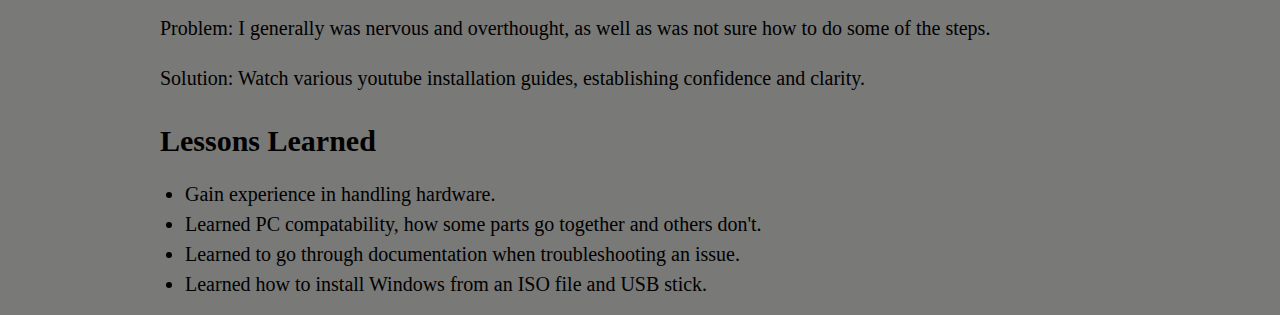
==== commit 075f6100: "Update" ====
--- a/src/project/project1.html
+++ b/src/project/project1.html
@@ -6,7 +6,7 @@
   <meta name="viewport" content="width=device-width, initial-scale=1.0">
   <meta http-equiv="X-UA-Compatible" content="ie=edge" />
   <title>HTML 5 Boilerplate</title>
-  <link rel="stylesheet" href="../../assets/project.css" />
+  <link rel="stylesheet" href="../../assets/styles/project.css" />
 </head>
 <body>
     <nav id="large-screen-nav">
@@ -95,7 +95,20 @@
     </section>
     <section id="benchmarks">
       <div class="container">
-        
+        <h3>CPU Benchmarks</h3>
+        <p>Used CineBench R23 To Test</p>
+        <ul>
+          <li>CPU (Multi Core): 13189 pts</li>
+          <li>CPU (Signle Core): 1896 pts</li>
+          <li>MP Ratio: 6.96x</li>
+          <li><a href="../../assets/img/project1_img/Cinebench R23.png">Link to Scores</a></li>
+        </ul>
+        <h3>GPU Benchmarks</h3>
+        <p>Used UNIGINE Superposition to test (1080p Medium)</p>
+        <ul>
+          <li>Score: 16195. FPS Avg: 121.13</li>
+          <li><a href="../../assets/img/project1_img/Superposition_Benchmark.png">Link to Score</a></li>
+        </ul>
       </div>
     </section>
     <section id="challenges-faced">
--- a/assets/styles/project.css
+++ b/assets/styles/project.css
@@ -0,0 +1,192 @@
+html {
+  overflow-anchor: none;
+  text-rendering: optimizeLegibility;
+  text-size-adjust: 100%;
+  min-width: 300px;
+}
+
+#large-screen-nav {
+  height: 75px;
+  width: 100%;
+  position: fixed;
+  z-index: 1;
+  background-color: #427fb0;
+  transition: 0.25s;
+  border-color: #000000;
+  display: flex;
+  justify-content: center;
+  align-items: center;
+}
+
+#large-screen-nav > ul {
+  list-style: none;
+  display: flex;
+  margin: 0;
+  padding: 0;
+}
+
+#large-screen-nav > ul > li {
+  padding: 8px 32px;
+  text-decoration: none;
+  font-size: 26px;
+  color: #000000;
+  display: inline;
+  margin-bottom: 0;
+}
+
+#large-screen-nav > ul > li:hover {
+  padding: 8px 32px;
+  text-decoration: none;
+  font-size: 26px;
+  color: #f37171;
+  font-weight: 600;
+  display: inline;
+  transition: 0.3s;
+  cursor: pointer;
+}
+
+#large-screen-nav > ul > li > a {
+  padding: 8px 32px;
+  text-decoration: none;
+  font-size: 26px;
+  color: #000000;
+  display: inline-block;
+  margin-bottom: 0;
+}
+
+#large-screen-nav > ul > li > a:hover {
+  padding: 8px 32px;
+  text-decoration: none;
+  font-size: 26px;
+  font-weight: bold;
+  color: #f37171;
+  display: inline-block;
+  margin-bottom: 0;
+  transition: 0.3s;
+  cursor: pointer;
+}
+
+#large-screen-nav > ul > li > a:after {
+  transition-delay: 0.2s;
+  transition-duration: 0.7s;
+  transition-property: all;
+  transition-timing-function: ease-out;
+}
+
+body {
+  color: #000000;
+  font-size: 400;
+  line-height: 1.5;
+  background-color: #797977;
+  margin: 0;
+  padding: 0;
+}
+
+main {
+  display: block;
+  margin: 0 auto;
+  position: relative;
+  unicode-bidi: isolate;
+  padding-top: 65px; /* Ensure content does not overlap with navbar */
+}
+
+.container {
+  display: block;
+  margin: 0 auto;
+  width: auto;
+  position: relative;
+}
+
+.container h1 {
+  font-size: 40px;
+  font-family: "Times New Roman", Times, serif;
+  font-weight: 600;
+  margin-bottom: 10px;
+  -webkit-text-size-adjust: antialiased;
+  text-size-adjust: 100%;
+  text-rendering: optimizeLegibility;
+}
+
+.container h2 {
+  font-size: 30px;
+  font-family: "Times New Roman", Times, serif;
+  font-weight: 600;
+  margin-bottom: 10px;
+  -webkit-text-size-adjust: antialiased;
+  text-size-adjust: 100%;
+  text-rendering: optimizeLegibility;
+  text-align: left;
+}
+
+.container h3 {
+  font-size: 25px;
+  font-family: "Times New Roman", Times, serif;
+  font-weight: 600;
+  margin-bottom: 5px;
+  -webkit-text-size-adjust: antialiased;
+  text-size-adjust: 100%;
+  text-rendering: optimizeLegibility;
+  text-align: left;
+}
+
+.container h4 {
+  font-size: 22px;
+  font-family: "Times New Roman", Times, serif;
+  font-weight: 600;
+  margin-bottom: 5px;
+  -webkit-text-size-adjust: antialiased;
+  text-size-adjust: 100%;
+  text-rendering: optimizeLegibility;
+  text-align: left;
+}
+
+.container p,
+li {
+  font-size: 20px;
+  font-weight: 400;
+  -webkit-text-size-adjust: antialiased;
+  text-size-adjust: 100%;
+  text-rendering: optimizeLegibility;
+  max-width: 1000px;
+}
+
+ul,
+ol {
+  padding-left: 25px;
+}
+
+#title {
+  display: flex;
+  padding-top: 20px;
+}
+
+hr {
+  width: 200%;
+  margin-left: -50px;
+}
+
+img {
+  max-width: 640px;
+}
+
+iframe {
+  width: 560px;
+  height: 315px;
+}
+
+a{
+  font-size: 20px;
+}
+
+a:hover{
+  font-weight: bold;
+  color: #f37171;
+  transition: 0.3s;
+  cursor: pointer;
+}
+
+@media screen and (min-width: 1024px) {
+  .container {
+    max-width: 960px;
+  }
+}
